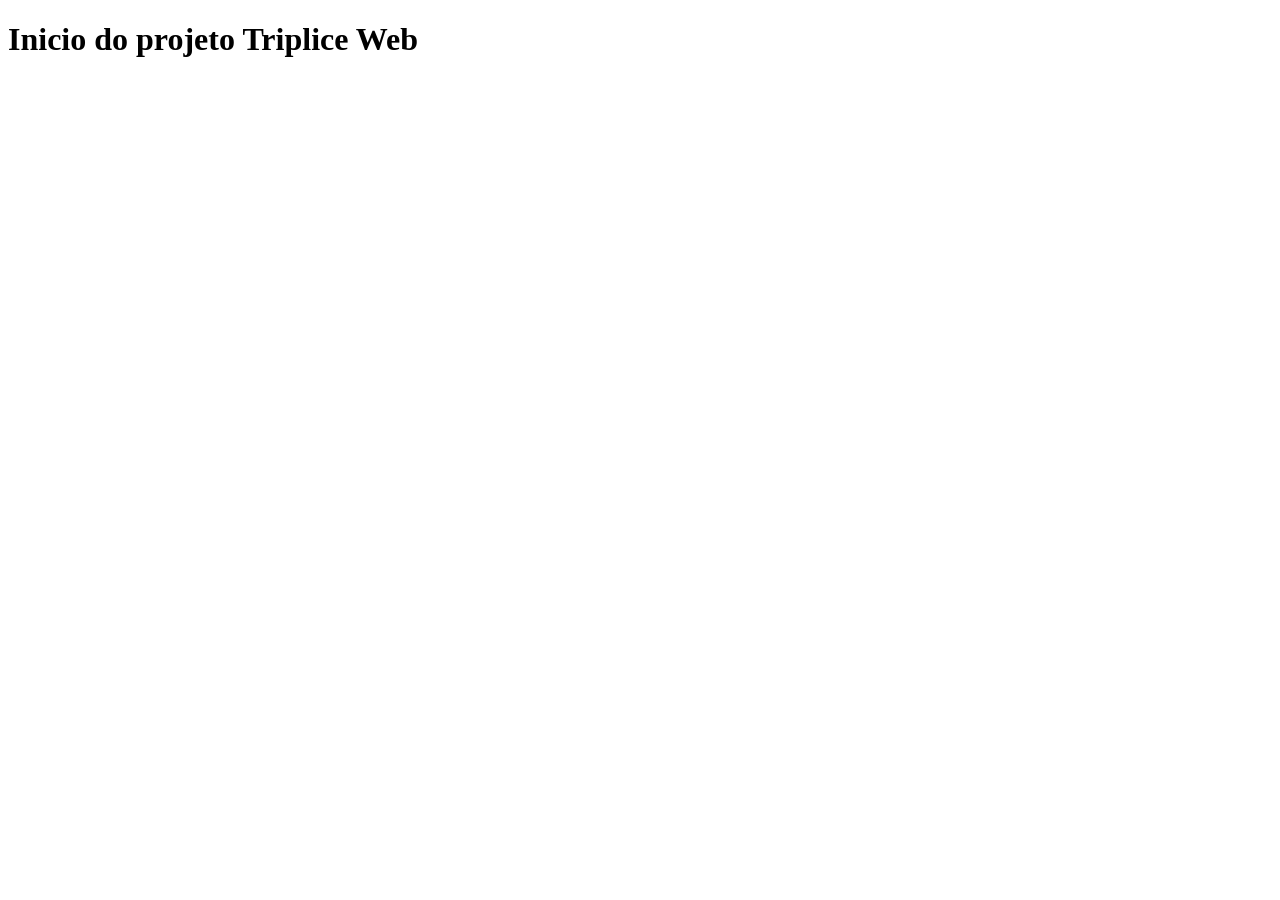
==== index.html @ 01c6fa1f "inicializa o projeto - Cria a estrutura inicial em um html com uma tag h1 no body" ====
<!DOCTYPE html>
<html lang="pt-br">
<head>
    <meta charset="UTF-8">
    <meta name="viewport" content="width=device-width, initial-scale=1.0">
    <title>Triplice Web</title>
</head>
<body>
<h1>Inicio do projeto Triplice Web</h1>    
</body>

</html>
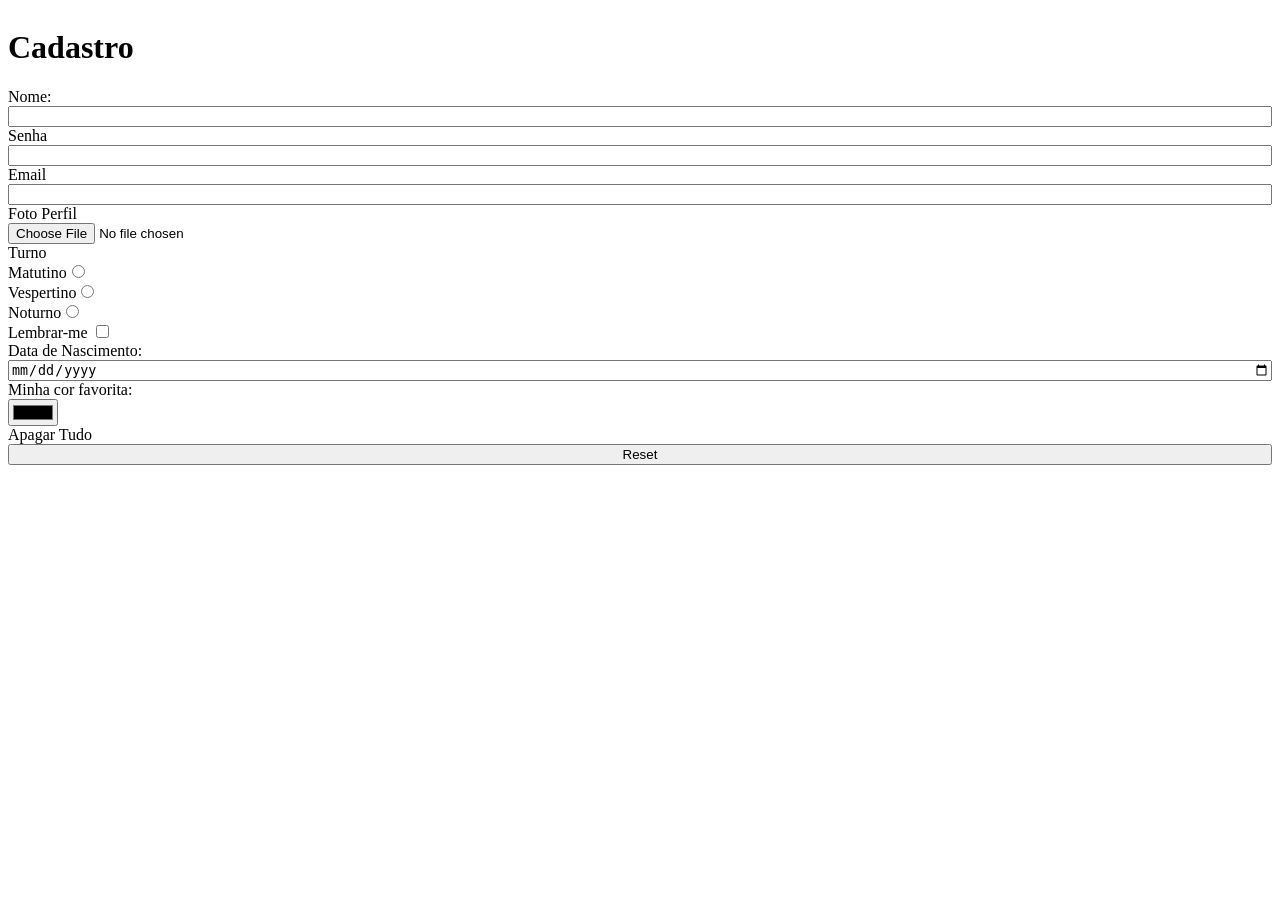
==== commit 7fd8251e: "adiciona vários inputs" ====
--- a/index.html
+++ b/index.html
@@ -4,9 +4,42 @@
     <meta charset="UTF-8">
     <meta name="viewport" content="width=device-width, initial-scale=1.0">
     <title>Triplice Web</title>
+    <link rel="stylesheet" href="styles.css">
 </head>
 <body>
-<h1>Inicio do projeto Triplice Web</h1>    
+<h1>Cadastro</h1>
+<label for="usuario">Nome:</label>
+<input id = "usuario" type="text" />
+
+<label for="senha">Senha</label>
+<input id = "senha" type="password" />
+
+<label for="email">Email</label>
+<input id = "email" type="email" />
+
+<label for="foto">Foto Perfil</label>
+<input id = "foto" type="file" accept="image/png"/>
+
+<label>Turno</label>
+<label>Matutino<input name="turno" type="radio"></label>
+<label>Vespertino<input name="turno" type="radio"></label>
+<label>Noturno<input name="turno" type="radio"></label>
+
+
+<label for="lembrar">Lembrar-me
+<input id="lembrar" type="checkbox" />
+</label>
+
+<label for="nascimento">Data de Nascimento:</label>
+<input id = "nascimento" type="date" />
+
+<label for="corFavorita">Minha cor favorita:</label>
+<input id = "corFavorita" type="color" />
+
+
+<label for="reset">Apagar Tudo</label>
+<input id="reset" type="reset"/>
+<script src="script.js"></script>
+
 </body>
-
 </html>
--- a/styles.css
+++ b/styles.css
@@ -0,0 +1,4 @@
+body{
+    display: flex;
+    flex-direction: column;
+}
